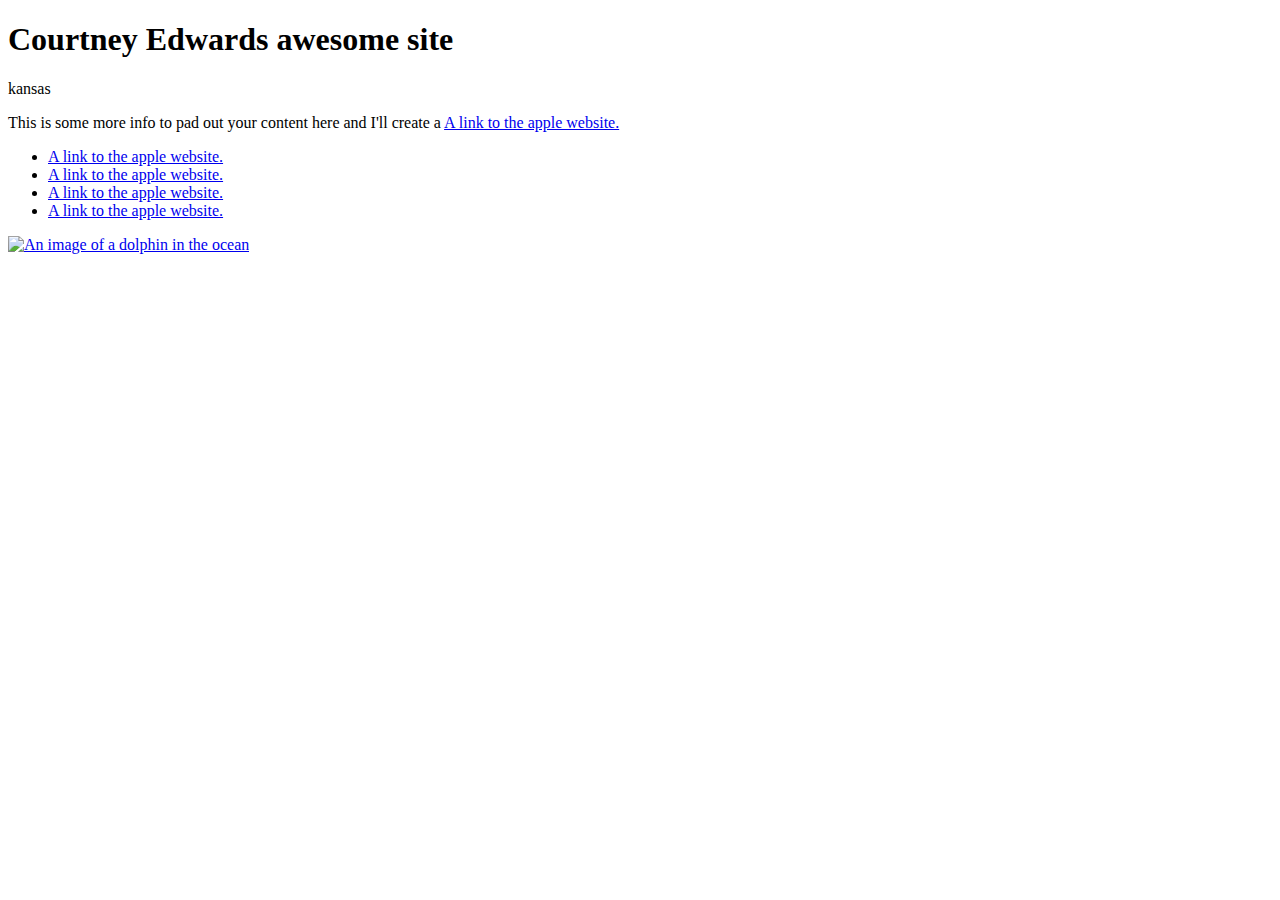
==== index.html @ ac10e183 "updated coding" ====
<!DOCTYPE html PUBLIC "-//W3C//DTD XHTML 1.0 Transitional//EN"
   "http://www.w3.org/TR/xhtml1/DTD/xhtml1-transitional.dtd">

<html xmlns="http://www.w3.org/1999/xhtml">

<head>
	<title>	Your page title goes here </title>
	<meta http-equiv="content-type"
		content="text/html;charset=utf-8" />
</head>

<body>
<!--This is a comment. It won't show up in your browser, only in the page source-->
<h1>Courtney Edwards awesome site</h1>
  <p>kansas</p>
  <p>This is some more info to pad out your content here and I'll create a <a href="https://www.apple.com"> A link to the apple website. </a> </p>
<ul>
  <li><a href="https://www.apple.com"> A link to the apple website. </a> </li>
  <li><a href="https://www.google.com"> A link to the apple website. </a> </li>
  <li><a href="https://www.youtube.com"> A link to the apple website. </a> </li>
<li><a href="new.html"> A link to the apple website. </a> </li>
  </ul>


<a href="mailto:cbe9bc@mail.missouri.edu">
  <img src="dolphin.jpg" alt="An image of a dolphin in the ocean" width="300px"/>
</a>



</body>

</html>
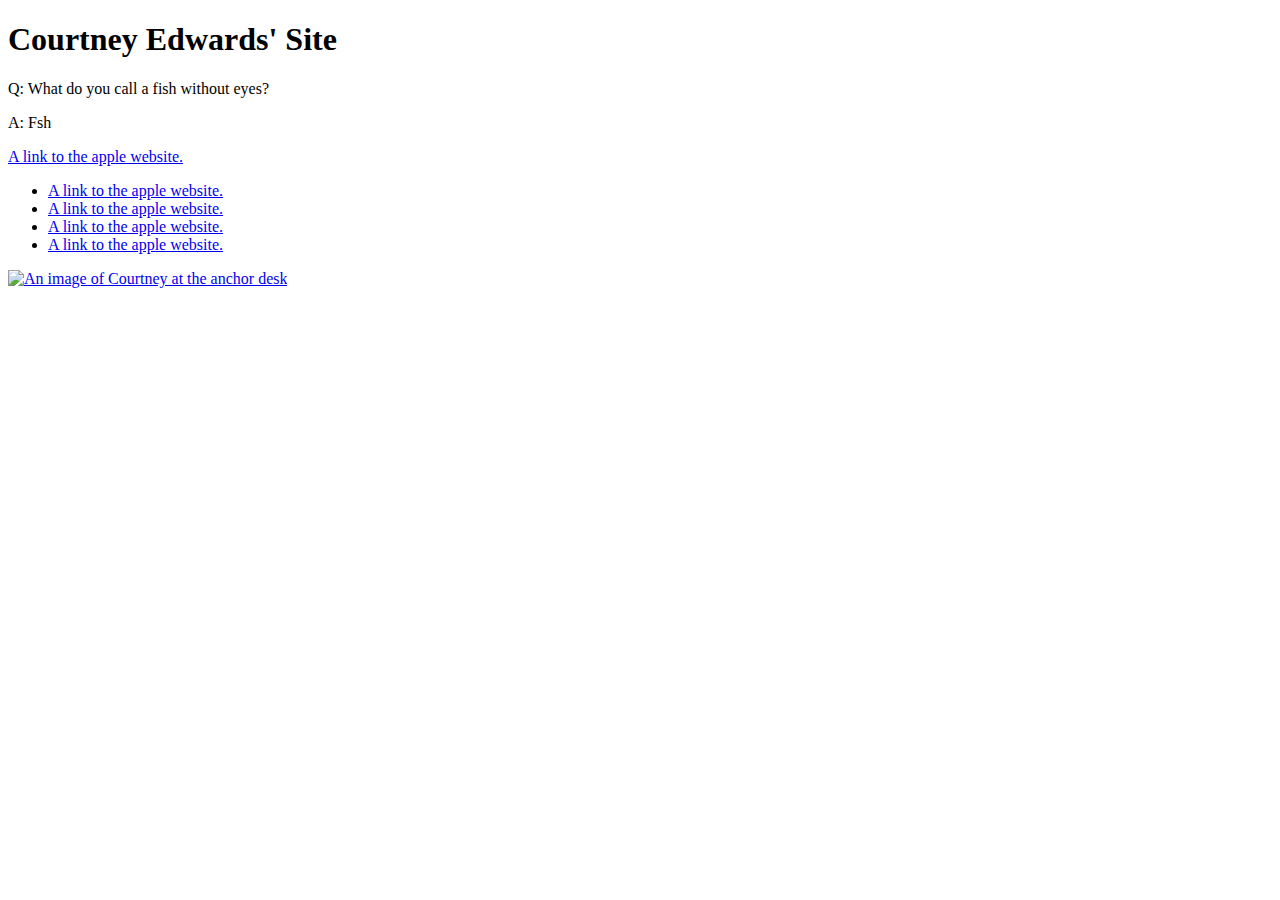
==== commit ed26d11a: "changed paragraph code" ====
--- a/index.html
+++ b/index.html
@@ -11,9 +11,11 @@
 
 <body>
 <!--This is a comment. It won't show up in your browser, only in the page source-->
-<h1>Courtney Edwards awesome site</h1>
-  <p>kansas</p>
-  <p>This is some more info to pad out your content here and I'll create a <a href="https://www.apple.com"> A link to the apple website. </a> </p>
+<h1>Courtney Edwards' Site</h1>
+  <p><a href="mailto:cbe9bc@mail.missouri.edu"> </a> </p>
+  <p> Q: What do you call a fish without eyes? </p>
+ <p>A: Fsh </p>
+  <a href="https://www.apple.com"> A link to the apple website. </a>
 <ul>
   <li><a href="https://www.apple.com"> A link to the apple website. </a> </li>
   <li><a href="https://www.google.com"> A link to the apple website. </a> </li>
@@ -23,7 +25,7 @@
 
 
 <a href="mailto:cbe9bc@mail.missouri.edu">
-  <img src="dolphin.jpg" alt="An image of a dolphin in the ocean" width="300px"/>
+  <img src="komu.jpg" alt="An image of Courtney at the anchor desk" width="300px"/>
 </a>
 
 
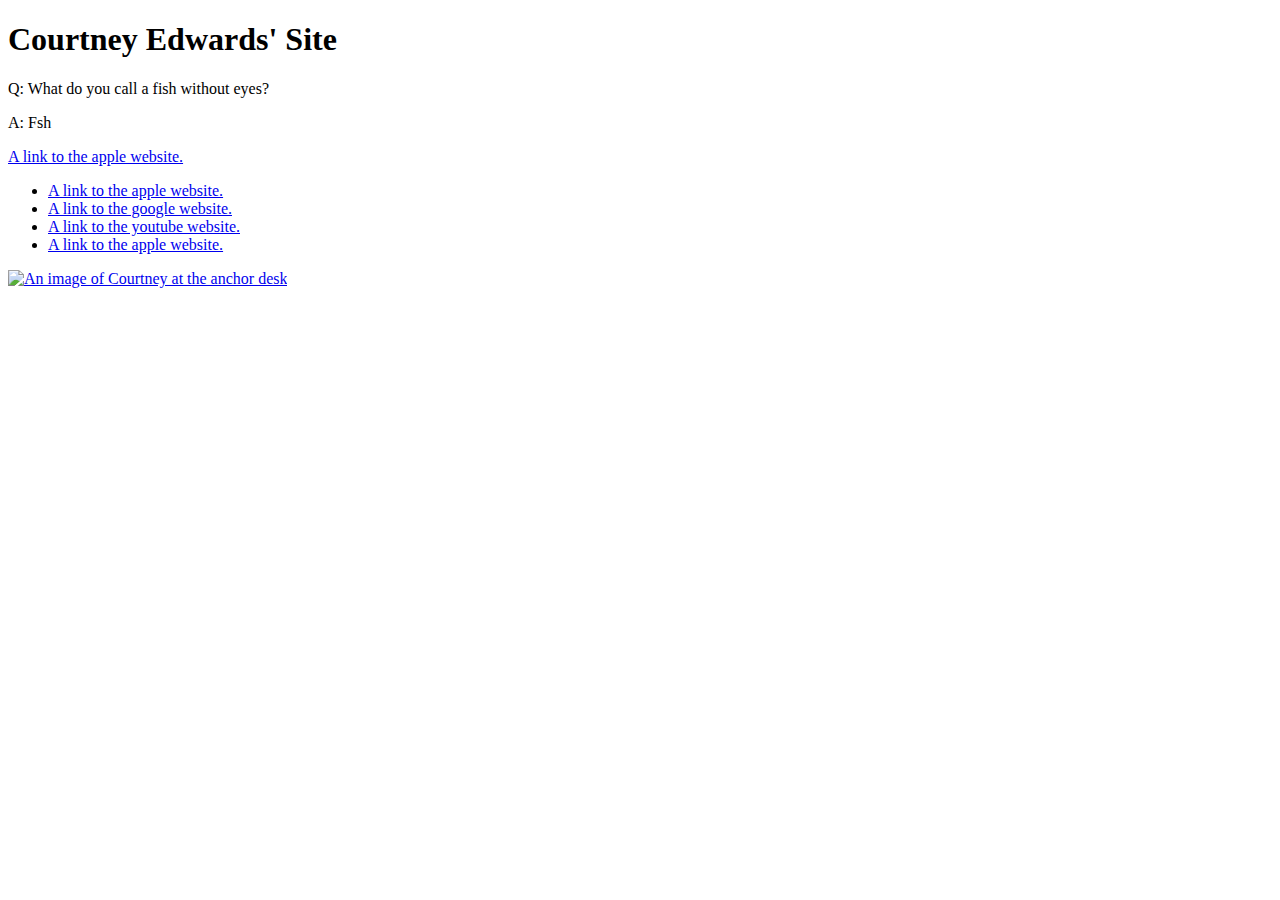
==== commit c5391926: "changed site descriptions" ====
--- a/index.html
+++ b/index.html
@@ -18,8 +18,8 @@
   <a href="https://www.apple.com"> A link to the apple website. </a>
 <ul>
   <li><a href="https://www.apple.com"> A link to the apple website. </a> </li>
-  <li><a href="https://www.google.com"> A link to the apple website. </a> </li>
-  <li><a href="https://www.youtube.com"> A link to the apple website. </a> </li>
+  <li><a href="https://www.google.com"> A link to the google website. </a> </li>
+  <li><a href="https://www.youtube.com"> A link to the youtube website. </a> </li>
 <li><a href="new.html"> A link to the apple website. </a> </li>
   </ul>
 
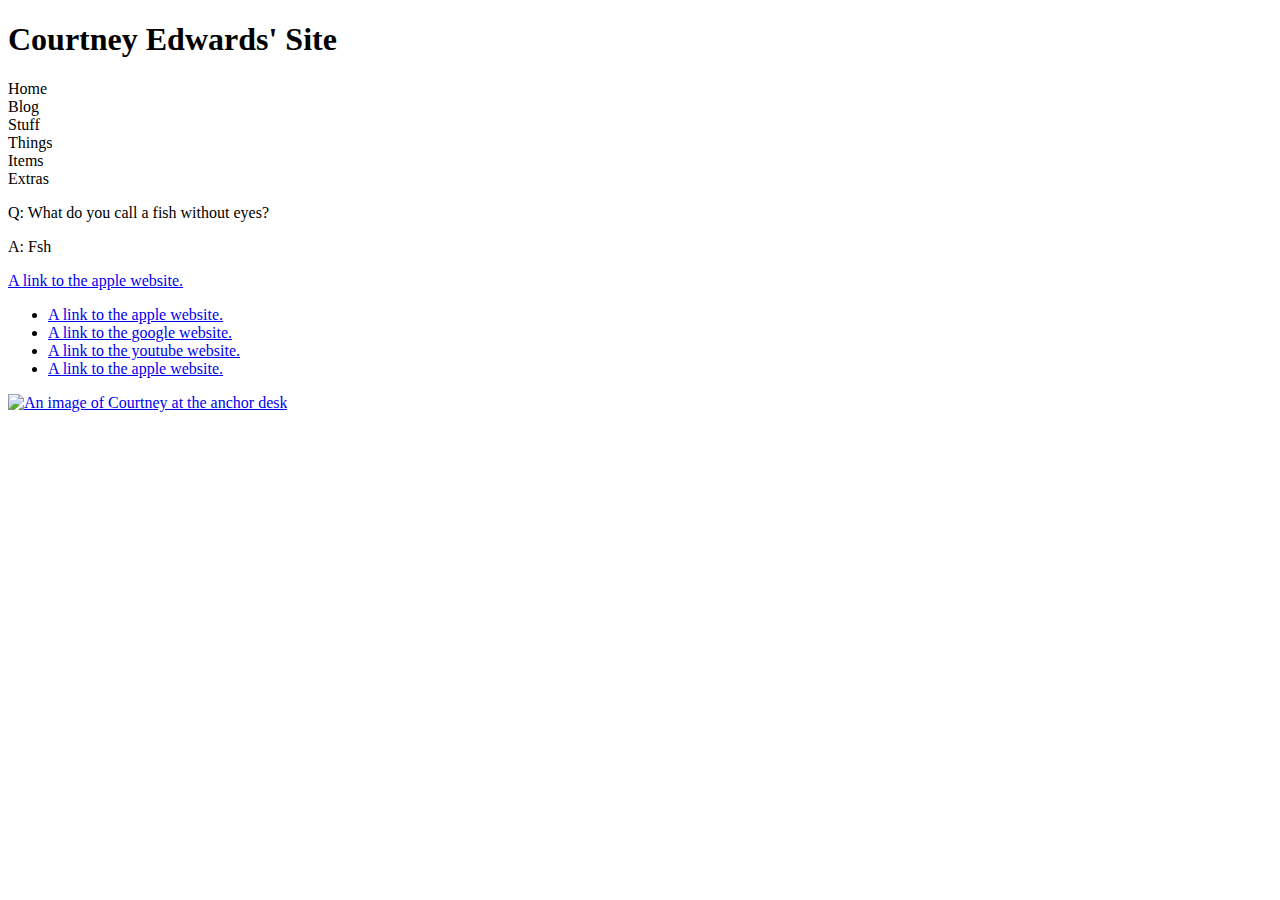
==== commit 7570e458: "tried to uodate to new site" ====
--- a/index.html
+++ b/index.html
@@ -5,13 +5,41 @@
 
 <head>
 	<title>	Your page title goes here </title>
-	<meta http-equiv="content-type"
-		content="text/html;charset=utf-8" />
+	<meta http-equiv="content-type" content="text/html;charset=utf-8" />
+    <link rel="stylesheet" type="text/css" href="style.css">
+    <!-- <style type="text/css">
+        body {background-color:yellow;}
+    </style> -->
+
 </head>
 
 <body>
 <!--This is a comment. It won't show up in your browser, only in the page source-->
 <h1>Courtney Edwards' Site</h1>
+<p><a href="mailto:cbe9bc@mail.missouri.edu"> </a> </p>
+
+<div id="container">
+
+    <!DOCTYPE html>
+<html>
+<head>
+	<title>Flexbox Layout</title>
+	<link href='https://fonts.googleapis.com/css?family=Merriweather+Sans' rel='stylesheet' type='text/css'>
+	<link rel="stylesheet" href="style.css">
+	<link rel="stylesheet" href="flexbox.css">
+</head>
+<body>
+	<div class="container">
+		<div class="item-1 item">Home</div>
+		<div class="item-2 item">Blog</div>
+		<div class="item-3 item">Stuff</div>
+		<div class="item-4 item">Things</div>
+		<div class="item-5 item">Items</div>
+		<div class="item-6 item">Extras</div>
+	</div>
+</body>
+</html>
+
   <p><a href="mailto:cbe9bc@mail.missouri.edu"> </a> </p>
   <p> Q: What do you call a fish without eyes? </p>
  <p>A: Fsh </p>
@@ -29,7 +57,6 @@
 </a>
 
 
-
 </body>
 
 </html>
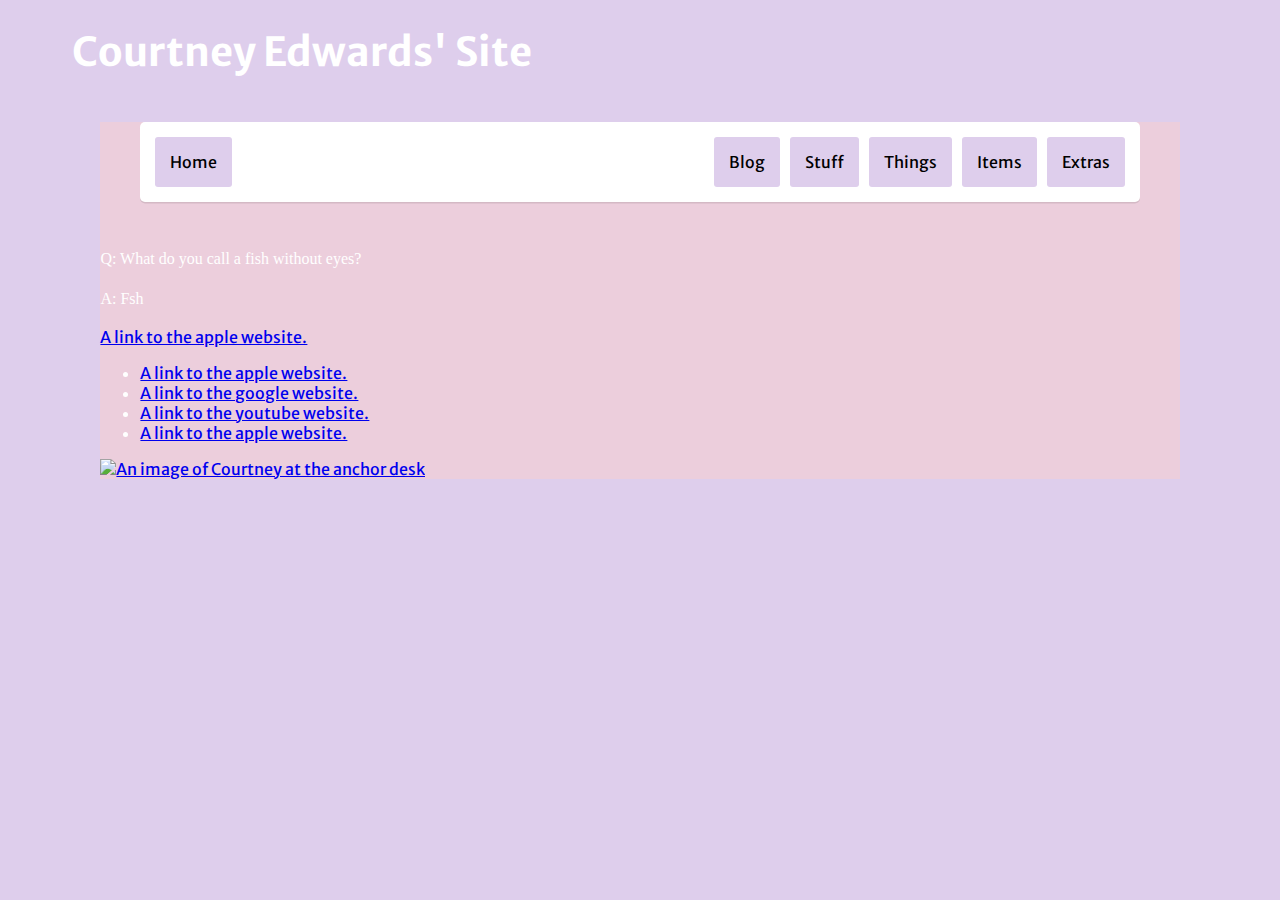
==== commit 42b07688: "Site title" ====
--- a/index.html
+++ b/index.html
@@ -4,7 +4,7 @@
 <html xmlns="http://www.w3.org/1999/xhtml">
 
 <head>
-	<title>	Your page title goes here </title>
+	<title>	Courtney Edward's Site </title>
 	<meta http-equiv="content-type" content="text/html;charset=utf-8" />
     <link rel="stylesheet" type="text/css" href="style.css">
     <!-- <style type="text/css">
--- a/style.css
+++ b/style.css
@@ -0,0 +1,109 @@
+html {
+	font-size: 100%
+}
+
+p {
+    font-family: "Merriweather", Georgia, "Times New Roman", serif;
+	font-size: 1rem;
+	line-height: 1.5rem;
+}
+
+.italic {
+	font-style: italic;
+}
+
+h1, h2, h3, h4, h5, h6 {
+    font-family: "Merriweather Sans", Helvetica, Arial, sans-serif;
+}
+
+h1 {
+	font-size: 2.5rem;
+}
+
+h2 {
+	font-size: 1.5rem
+}
+
+body{
+	background-color:#DECEEC;
+}
+
+#container{
+    width: 95%;
+    background-color: #ECCEDC;
+    margin: 0 auto;
+}
+
+#nav {
+    padding: 0;
+	list-style-type: none;
+}
+
+#nav li {
+    margin: 0;
+    padding: 0;
+	border-bottom: 1px solid #ccc;
+	text-decoration: none;
+}
+
+#nav a:link, a:visited {
+	display:block;
+    color: #ffffff;
+    background-color: #98bf21;
+    font-weight: bold;
+    text-align:center;
+    text-decoration: none;
+    padding: 4px;
+    font-family: Helvetica, Arial, sans-serif;
+}
+
+#nav a:hover, a:active {
+    background-color: #7a991a;
+}
+
+.caption {
+    color: black;
+    font-family: "Merriweather", Georgia, "Times New Roman", serif;
+    font-style: italic;
+    font-size: 0.8em;
+    margin-top: 0;
+    text-align: right;
+}
+
+#footer {
+    color: black;
+    font-family: Georgia, "Times New Roman", serif;
+    font-size: 0.8em;
+    border-top: 1px solid black;
+}
+
+
+/* =================================
+  Page Styles
+==================================== */
+
+* {
+	box-sizing: border-box;
+}
+body {
+	font-size: 1em;
+	font-family: 'Merriweather Sans', sans-serif;
+	color: #fff;
+	background: #DECEEC;
+	padding-left: 5%;
+	padding-right: 5%;
+}
+.container {
+	padding: 10px;
+	background: #ffffff;
+  border-radius: 5px;
+	margin: 45px auto;
+  box-shadow: 0 1.5px 0 0 rgba(0,0,0,0.1);
+}
+.item {
+	color: #000;
+	padding: 15px;
+	margin: 5px;
+	background: #DECEEC;
+	border-radius: 3px;
+}
--- a/style.css
+++ b/style.css
@@ -0,0 +1,109 @@
+html {
+	font-size: 100%
+}
+
+p {
+    font-family: "Merriweather", Georgia, "Times New Roman", serif;
+	font-size: 1rem;
+	line-height: 1.5rem;
+}
+
+.italic {
+	font-style: italic;
+}
+
+h1, h2, h3, h4, h5, h6 {
+    font-family: "Merriweather Sans", Helvetica, Arial, sans-serif;
+}
+
+h1 {
+	font-size: 2.5rem;
+}
+
+h2 {
+	font-size: 1.5rem
+}
+
+body{
+	background-color:#DECEEC;
+}
+
+#container{
+    width: 95%;
+    background-color: #ECCEDC;
+    margin: 0 auto;
+}
+
+#nav {
+    padding: 0;
+	list-style-type: none;
+}
+
+#nav li {
+    margin: 0;
+    padding: 0;
+	border-bottom: 1px solid #ccc;
+	text-decoration: none;
+}
+
+#nav a:link, a:visited {
+	display:block;
+    color: #ffffff;
+    background-color: #98bf21;
+    font-weight: bold;
+    text-align:center;
+    text-decoration: none;
+    padding: 4px;
+    font-family: Helvetica, Arial, sans-serif;
+}
+
+#nav a:hover, a:active {
+    background-color: #7a991a;
+}
+
+.caption {
+    color: black;
+    font-family: "Merriweather", Georgia, "Times New Roman", serif;
+    font-style: italic;
+    font-size: 0.8em;
+    margin-top: 0;
+    text-align: right;
+}
+
+#footer {
+    color: black;
+    font-family: Georgia, "Times New Roman", serif;
+    font-size: 0.8em;
+    border-top: 1px solid black;
+}
+
+
+/* =================================
+  Page Styles
+==================================== */
+
+* {
+	box-sizing: border-box;
+}
+body {
+	font-size: 1em;
+	font-family: 'Merriweather Sans', sans-serif;
+	color: #fff;
+	background: #DECEEC;
+	padding-left: 5%;
+	padding-right: 5%;
+}
+.container {
+	padding: 10px;
+	background: #ffffff;
+  border-radius: 5px;
+	margin: 45px auto;
+  box-shadow: 0 1.5px 0 0 rgba(0,0,0,0.1);
+}
+.item {
+	color: #000;
+	padding: 15px;
+	margin: 5px;
+	background: #DECEEC;
+	border-radius: 3px;
+}
--- a/flexbox.css
+++ b/flexbox.css
@@ -0,0 +1,29 @@
+/* =================================
+  Flexbox
+==================================== */
+
+.container {
+  display: flex;
+  flex-direction: column;
+}
+
+@media (min-width: 600px) {
+
+.container {
+  flex-direction: row;
+  justify-content: center;
+  }
+
+}
+
+@media (min-width: 800px) {
+
+  .item-1 {
+    margin-right: auto;
+  }
+
+  .container {
+    max-width: 1000px;
+  }
+
+}
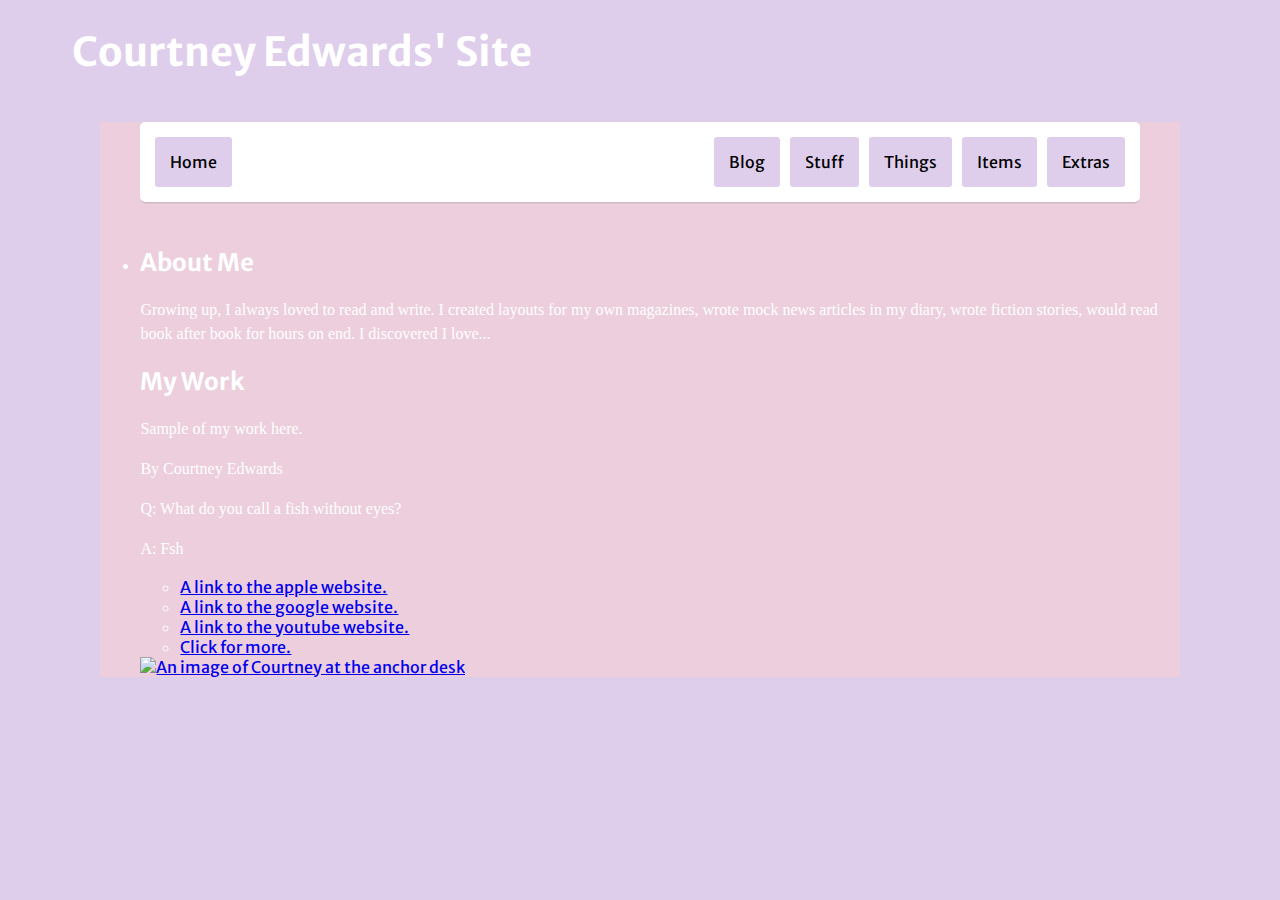
==== commit 507fc1d9: "changed website.html to index.html" ====
--- a/index.html
+++ b/index.html
@@ -6,10 +6,15 @@
 <head>
 	<title>	Courtney Edward's Site </title>
 	<meta http-equiv="content-type" content="text/html;charset=utf-8" />
-    <link rel="stylesheet" type="text/css" href="style.css">
+    <link rel="stylesheet" type="text/css" href="websitestyle.css">
+
+    <title>Flexbox Layout</title>
+  	<link href='https://fonts.googleapis.com/css?family=Merriweather+Sans' rel='stylesheet' type='text/css'>
+  	<link rel="stylesheet" href="flexbox.css">
     <!-- <style type="text/css">
         body {background-color:yellow;}
     </style> -->
+
 
 </head>
 
@@ -18,17 +23,8 @@
 <h1>Courtney Edwards' Site</h1>
 <p><a href="mailto:cbe9bc@mail.missouri.edu"> </a> </p>
 
-<div id="container">
+<div id="container1">
 
-    <!DOCTYPE html>
-<html>
-<head>
-	<title>Flexbox Layout</title>
-	<link href='https://fonts.googleapis.com/css?family=Merriweather+Sans' rel='stylesheet' type='text/css'>
-	<link rel="stylesheet" href="style.css">
-	<link rel="stylesheet" href="flexbox.css">
-</head>
-<body>
 	<div class="container">
 		<div class="item-1 item">Home</div>
 		<div class="item-2 item">Blog</div>
@@ -40,15 +36,35 @@
 </body>
 </html>
 
+<ul class="words">
+  <li>
+    <h2> About Me </h2>
+    <p>Growing up, I always loved to read and write. I created layouts for my own magazines, wrote mock news articles in my diary, wrote fiction stories, would read book after book for hours on end. I discovered I love...</p>
+  </li>
+
+<section>
+    <h2> My Work </h2>
+    <article>
+    
+    <p> Sample of my work here.</p>
+    <header class="authorbox">
+      <p class="byline">By Courtney Edwards</p>
+
+    </article>
+</section>
+
   <p><a href="mailto:cbe9bc@mail.missouri.edu"> </a> </p>
+
+<section2>
   <p> Q: What do you call a fish without eyes? </p>
  <p>A: Fsh </p>
-  <a href="https://www.apple.com"> A link to the apple website. </a>
+</section2>
+
 <ul>
   <li><a href="https://www.apple.com"> A link to the apple website. </a> </li>
   <li><a href="https://www.google.com"> A link to the google website. </a> </li>
   <li><a href="https://www.youtube.com"> A link to the youtube website. </a> </li>
-<li><a href="new.html"> A link to the apple website. </a> </li>
+<li><a href="new.html"> Click for more. </a> </li>
   </ul>
 
 
@@ -57,6 +73,7 @@
 </a>
 
 
+
 </body>
 
 </html>
--- a/websitestyle.css
+++ b/websitestyle.css
@@ -0,0 +1,109 @@
+html {
+	font-size: 100%
+}
+
+p {
+    font-family: "Merriweather", Georgia, "Times New Roman", serif;
+	font-size: 1rem;
+	line-height: 1.5rem;
+}
+
+.italic {
+	font-style: italic;
+}
+
+h1, h2, h3, h4, h5, h6 {
+    font-family: "Merriweather Sans", Helvetica, Arial, sans-serif;
+}
+
+h1 {
+	font-size: 2.5rem;
+}
+
+h2 {
+	font-size: 1.5rem
+}
+
+body{
+	background-color:#DECEEC;
+}
+
+#container1{
+    width: 95%;
+    background-color: #ECCEDC;
+    margin: 0 auto;
+}
+
+#nav {
+    padding: 0;
+	list-style-type: none;
+}
+
+#nav li {
+    margin: 0;
+    padding: 0;
+	border-bottom: 1px solid #ccc;
+	text-decoration: none;
+}
+
+#nav a:link, a:visited {
+	display:block;
+    color: #ffffff;
+    background-color: #98bf21;
+    font-weight: bold;
+    text-align:center;
+    text-decoration: none;
+    padding: 4px;
+    font-family: Helvetica, Arial, sans-serif;
+}
+
+#nav a:hover, a:active {
+    background-color: #7a991a;
+}
+
+.caption {
+    color: black;
+    font-family: "Merriweather", Georgia, "Times New Roman", serif;
+    font-style: italic;
+    font-size: 0.8em;
+    margin-top: 0;
+    text-align: right;
+}
+
+#footer {
+    color: black;
+    font-family: Georgia, "Times New Roman", serif;
+    font-size: 0.8em;
+    border-top: 1px solid black;
+}
+
+
+/* =================================
+  Page Styles
+==================================== */
+
+* {
+	box-sizing: border-box;
+}
+body {
+	font-size: 1em;
+	font-family: 'Merriweather Sans', sans-serif;
+	color: #fff;
+	background: #DECEEC;
+	padding-left: 5%;
+	padding-right: 5%;
+}
+.container {
+	padding: 10px;
+	background: #ffffff;
+  border-radius: 5px;
+	margin: 45px auto;
+  box-shadow: 0 1.5px 0 0 rgba(0,0,0,0.1);
+}
+.item {
+	color: #000;
+	padding: 15px;
+	margin: 5px;
+	background: #DECEEC;
+	border-radius: 3px;
+}
